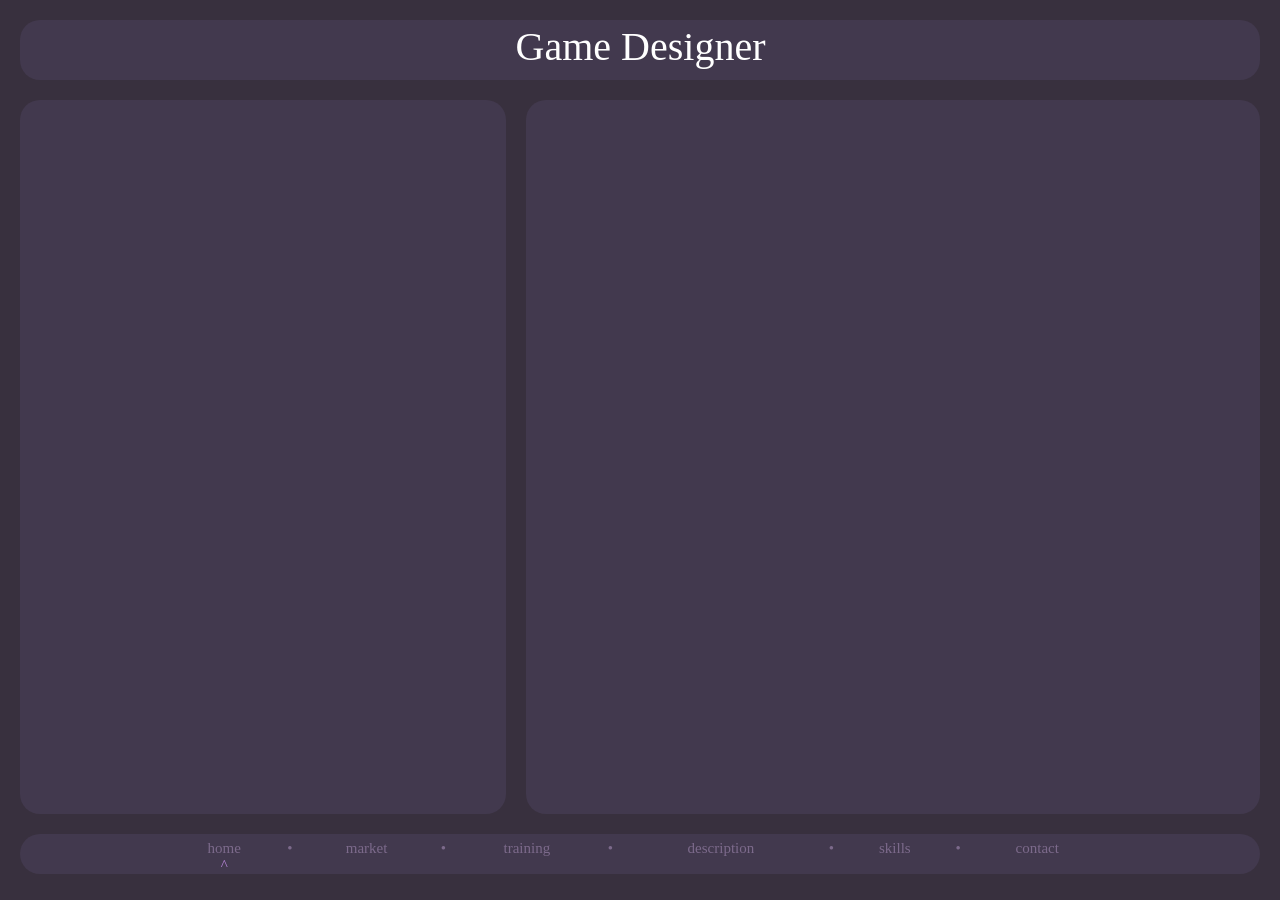
==== index.html @ 532b3a8f "first commit" ====
<html>
    <head>
        <body>
        <link rel="stylesheet" href="style.css">
        <title>
            Career Site | Home
        </title>
        <header>
            <table class="ct">
                <tr>
                    <td valign="top" style="padding-right: 0px;">
                        Game Designer
                    </td>
                </tr>
            </table>
        </header>
        <main>
            <aside>

            </aside>
            <article>

            </article>
        </main>
        <footer>
            <nav>
                <table class="ct" style="font-size: 15px; color: rgb(124 106 139); width: 75%; height: 100%;" cellspacing="0" cellpadding="-0">
                    <tr valign="bottom">
                        <td>
                            home
                        </td>
                        <td>
                            •
                        </td>
                        <td>
                            market
                        </td>
                        <td>
                            •
                        </td>
                        <td>
                            training
                        </td>
                        <td>
                            •
                        </td>
                        <td>
                            description
                        </td>
                        <td>
                            •
                        </td>
                        <td>
                            skills
                        </td>
                        <td>
                            •
                        </td>
                        <td>
                            contact
                        </td>
                    </tr>
                    <tr style="text-align: center; height: 0%; color: #B8D;">
                        <td>
                            ^
                        </td>
                    </tr>
                </table>
            </nav>
        </header>
        </body>
    </head>
</html>
---- style.css ----
body{
    background-color: rgb(56 48 62);
    min-width: 540px;
    margin-left: 0px;
    margin-right: 0px;
}
header{
    margin: 20px;
    text-align: center;
    height: 60px;
    min-width: 500px;
    width: calc(100% - 40px);
    color: #fff;
    background-color: rgb(66 57 78);
    border-radius: 20px;
}
.ct{
    text-align: center;
    color: white;
    width: 100%;
    font-size: 40px;
    margin: auto;
}
td{
    padding-right: 5px;
}
main{
    width: calc(100% - 40px);
    height: calc(100% - 170px);
    margin: 20px;
    min-width: 500px;
    min-height: 500px;
}
aside{
    width: calc(40% - 10px);
    height: 100%;
    background-color: rgb(66 57 78);
    min-width: 190px;
    border-radius: 20px;
    margin-right: 20px;
    float: left;
}
article{
    width: calc(60% - 10px);
    height: 100%;
    min-width: 290px;
    float: right;
    background-color: rgb(66 57 78);
    border-radius: 20px;
}
footer{
    height: 40px;
    background-color: rgb(66 57 78);
    margin: 20px;
    border-radius: 20px;
    width: calc(100% - 40px);
    min-width: 500px;
}
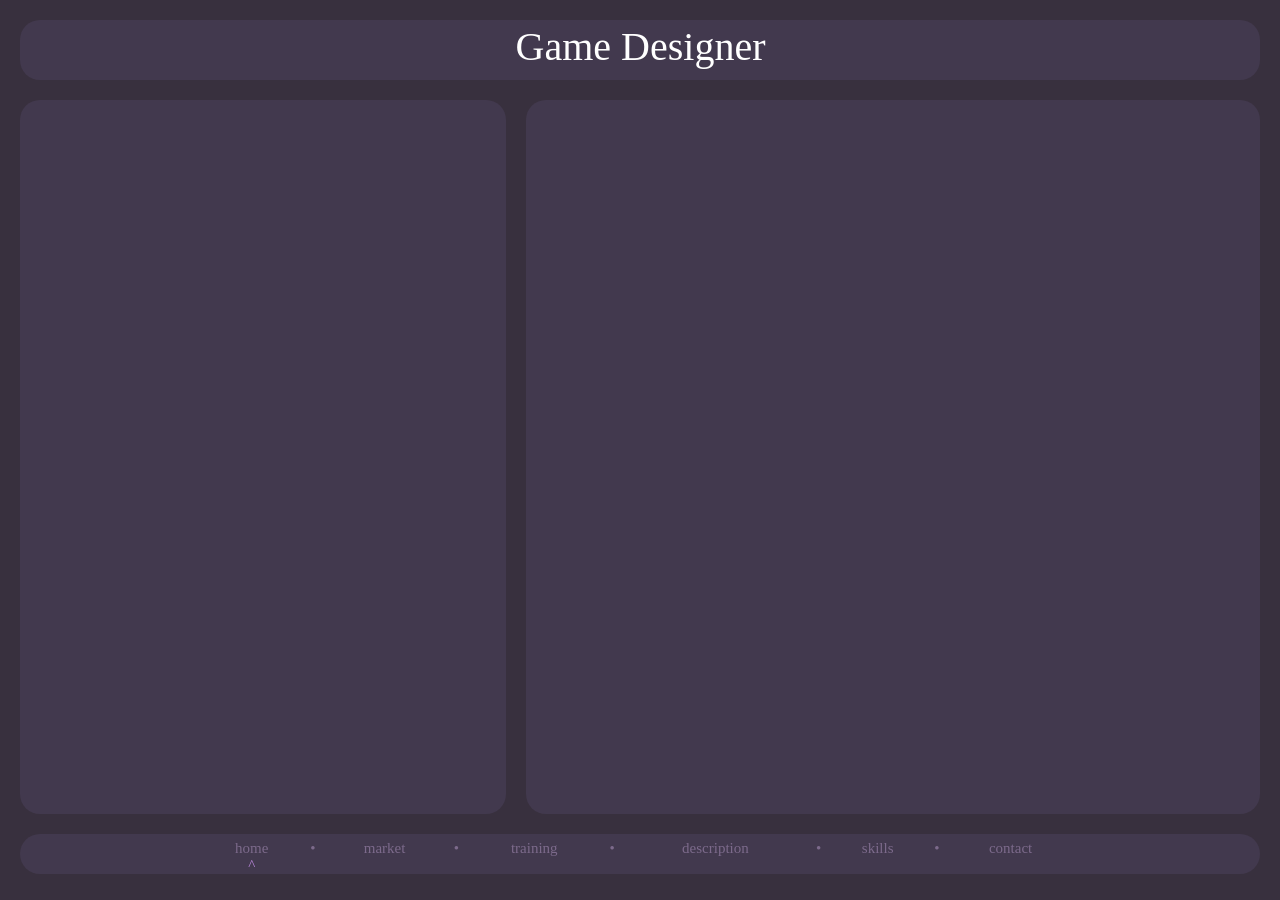
==== commit 4690fd2a: "didnt do much today.." ====
--- a/index.html
+++ b/index.html
@@ -8,66 +8,78 @@
         <header>
             <table class="ct">
                 <tr>
-                    <td valign="top" style="padding-right: 0px;">
+                    <td valign="top" class="top">
                         Game Designer
                     </td>
                 </tr>
             </table>
         </header>
         <main>
-            <aside>
-
+            <aside class="body">
+                
             </aside>
-            <article>
+            <article class="body">
 
             </article>
         </main>
         <footer>
             <nav>
-                <table class="ct" style="font-size: 15px; color: rgb(124 106 139); width: 75%; height: 100%;" cellspacing="0" cellpadding="-0">
+                <table class="nav" cellspacing="0" cellpadding="0">
                     <tr valign="bottom">
                         <td>
+                            <a href="index.html">
                             home
+                            </a>
                         </td>
                         <td>
                             •
                         </td>
                         <td>
-                            market
+                            <a href="market.html">
+                                market
+                            </a>
                         </td>
                         <td>
                             •
                         </td>
                         <td>
-                            training
+                            <a href="training.html">
+                                training
+                            </a>
                         </td>
                         <td>
                             •
                         </td>
                         <td>
+                            <a href="description.html">
                             description
+                            </a>
                         </td>
                         <td>
                             •
                         </td>
                         <td>
+                            <a href="skills.html">
                             skills
+                            </a>
                         </td>
                         <td>
                             •
                         </td>
                         <td>
+                            <a href="contact.html">
                             contact
+                            </a>
                         </td>
                     </tr>
-                    <tr style="text-align: center; height: 0%; color: #B8D;">
+                    <tr class="arrow">
                         <td>
                             ^
                         </td>
                     </tr>
                 </table>
             </nav>
-        </header>
+        </footer>
         </body>
     </head>
 </html> 
--- a/style.css
+++ b/style.css
@@ -24,6 +24,34 @@
 td{
     padding-right: 5px;
 }
+.nav{
+    color: rgb(124 106 139);
+    text-align: center;
+    margin: auto;
+    font-size: 15px; 
+    width: 70%; 
+    height: 100%;
+}
+.arrow{
+    text-align: center; 
+    height: 0%;
+    color: #B8D;
+}
+.top{
+    padding-right: 0px; 
+    color: rgb(255 255 255);
+}
+.body{
+    color: rgb(255 255 255);
+    padding: 10px;
+    text-align: center;
+    border-radius: 20px;
+    height: calc(100% - 20px);
+    background-color: rgb(66 57 78);
+}
+a:hover{
+    color: #B8D;
+}
 main{
     width: calc(100% - 40px);
     height: calc(100% - 170px);
@@ -32,21 +60,15 @@
     min-height: 500px;
 }
 aside{
-    width: calc(40% - 10px);
-    height: 100%;
-    background-color: rgb(66 57 78);
-    min-width: 190px;
-    border-radius: 20px;
-    margin-right: 20px;
+    width: calc(40% - 30px);
+    min-width: 170px;
+    margin-right: 12px;
     float: left;
 }
 article{
-    width: calc(60% - 10px);
-    height: 100%;
-    min-width: 290px;
+    width: calc(60% - 30px);
+    min-width: 270px;
     float: right;
-    background-color: rgb(66 57 78);
-    border-radius: 20px;
 }
 footer{
     height: 40px;
@@ -56,3 +78,14 @@
     width: calc(100% - 40px);
     min-width: 500px;
 }
+a:link{
+    text-decoration: none;
+    color: rgb(124 106 139);
+}
+a:hover{
+    color: #B8D
+}
+a:visited{
+    text-decoration: none;
+    color: rgb(124 106 139);
+}
